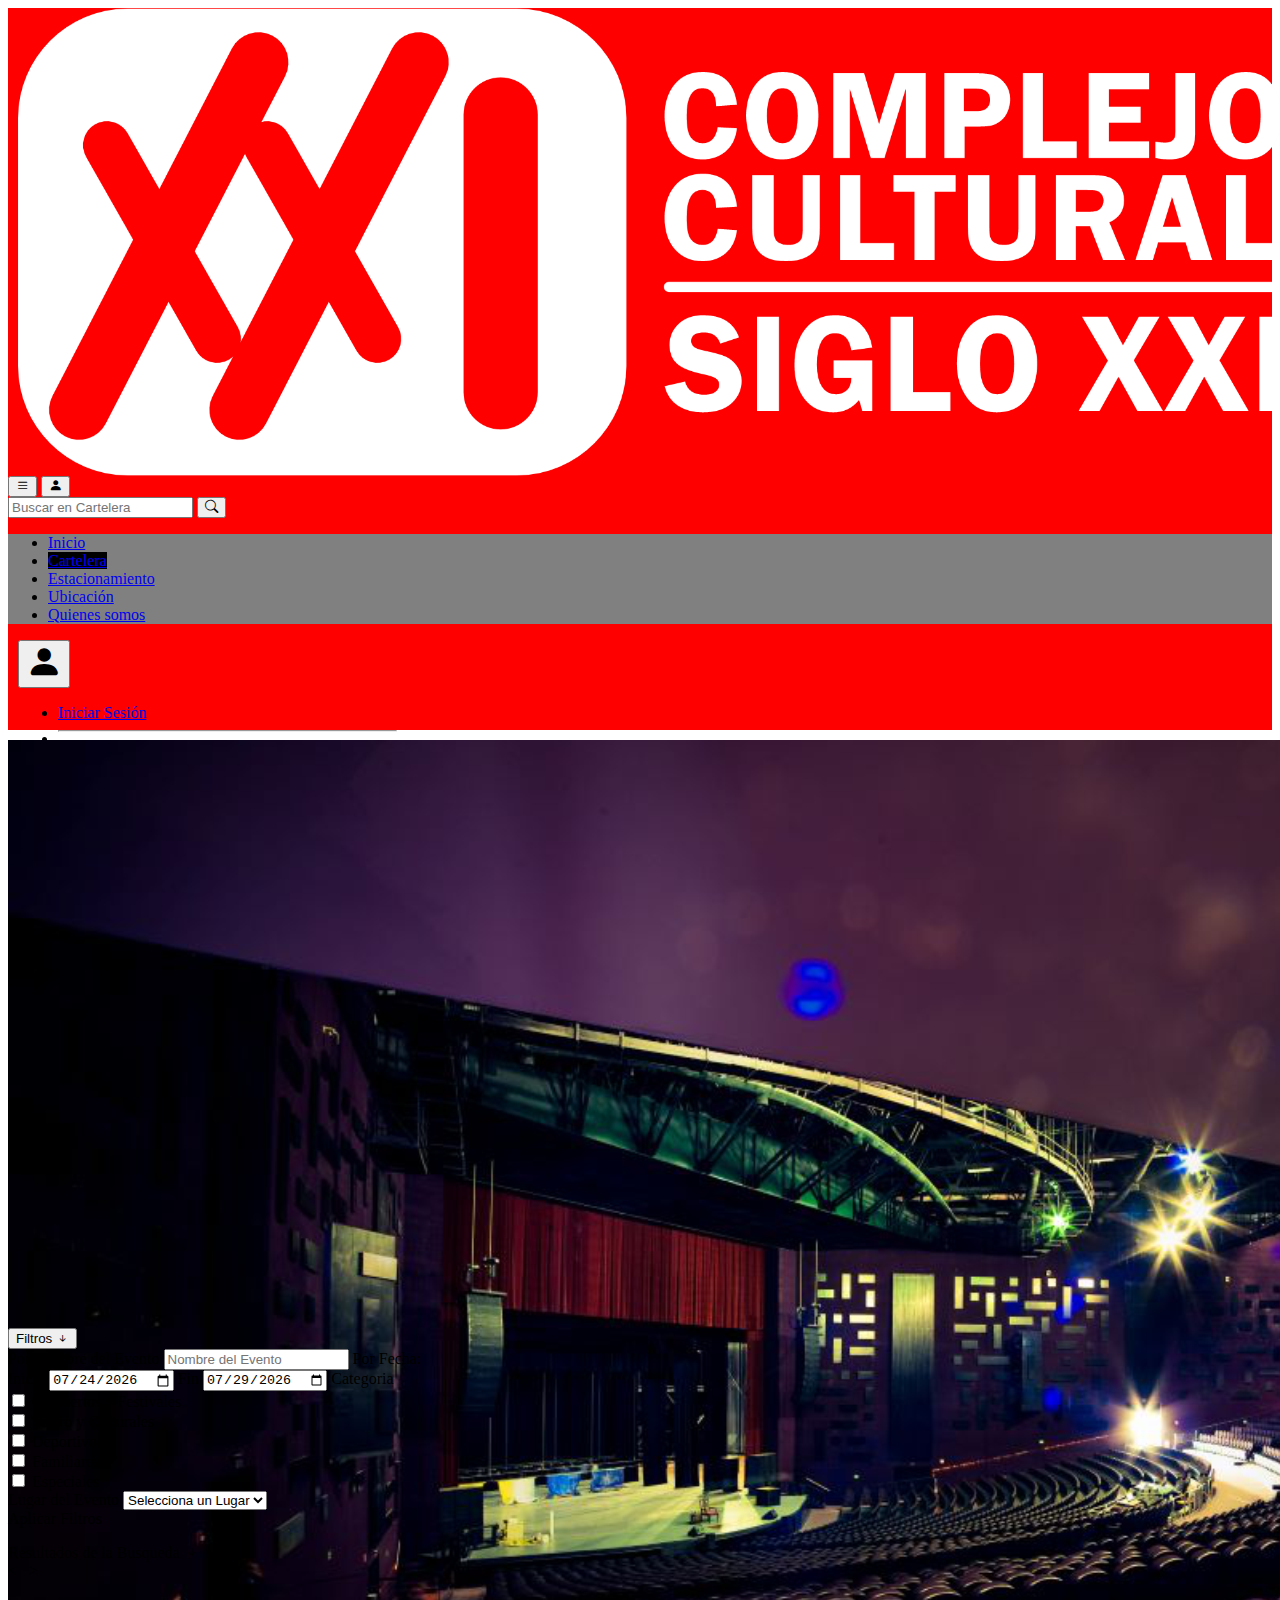
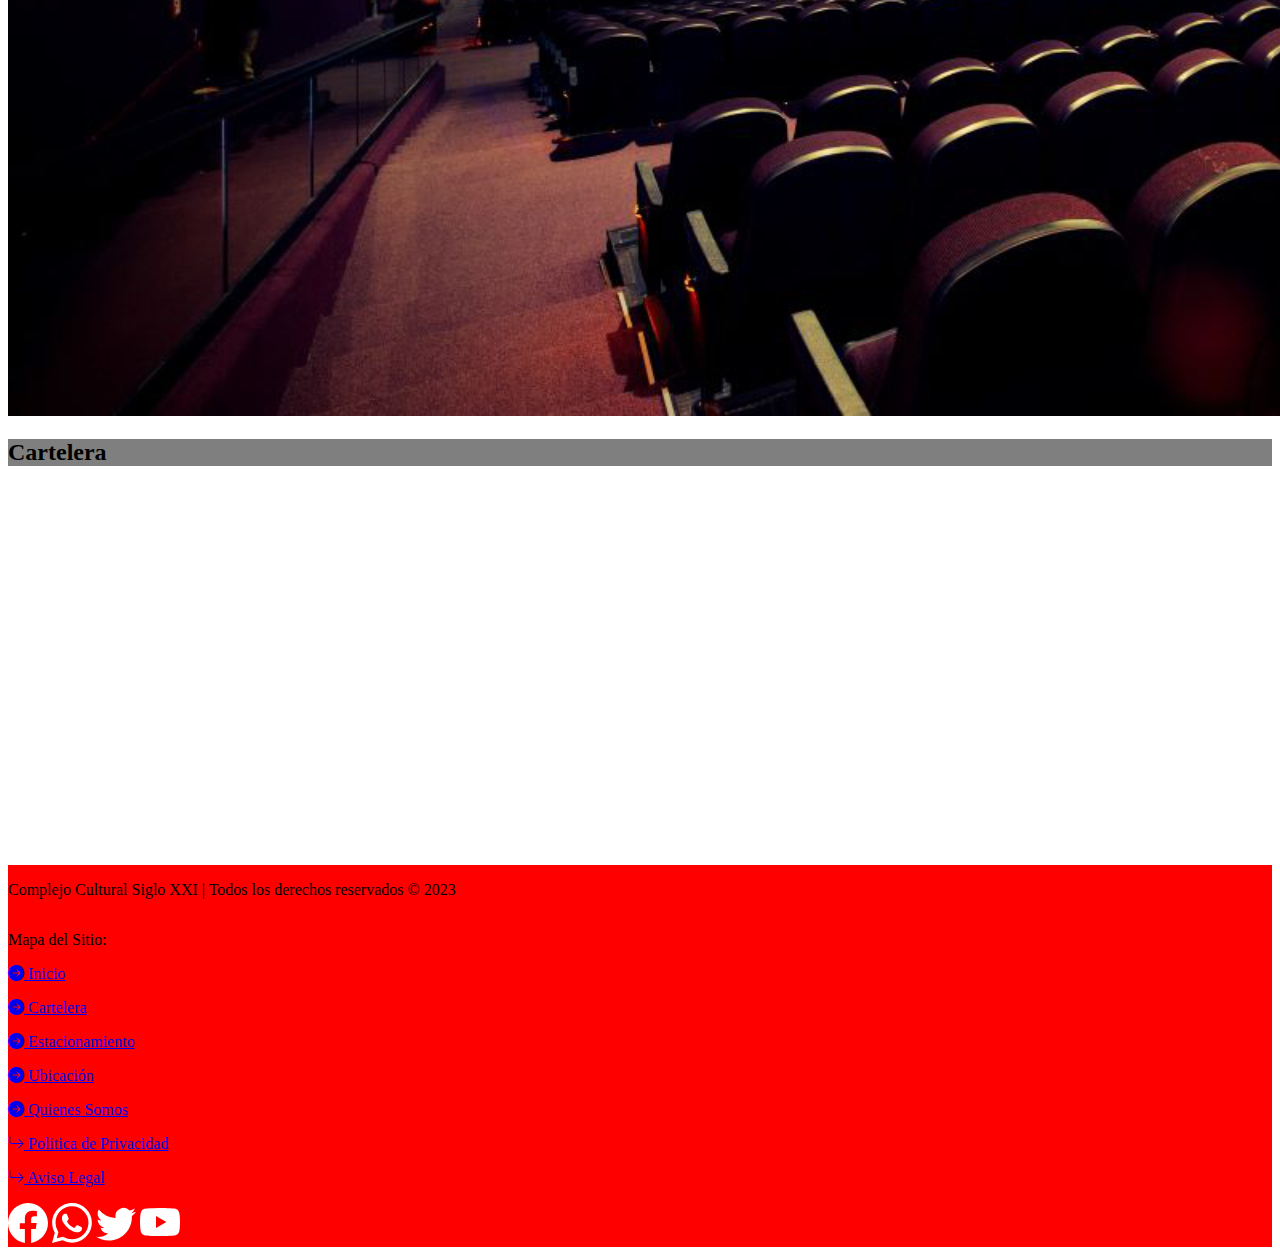
==== cartelera/index.html @ 6fd8be2a "Login API Parameter Compatibility" ====
<!DOCTYPE html>
<html lang="es">
<head>
  <meta charset="UTF-8">
  <meta http-equiv="X-UA-Compatible" content="IE= edge">
  <meta name="viewport" content="width=device-width, initial-scale=1.0">
  <link rel="icon" type="image/x-icon" href="..\imagenes\CULTURA1.png">
  <title>CC Siglo XXI - Cartelera</title>
  <link rel="stylesheet" href="../css/custom.css">
  <link rel="stylesheet" href="https://cdn.jsdelivr.net/npm/bootstrap-icons@1.10.5/font/bootstrap-icons.css">
  <link href="https://cdn.jsdelivr.net/npm/bootstrap@5.3.1/dist/css/bootstrap.min.css" rel="stylesheet" integrity="sha384-4bw+/aepP/YC94hEpVNVgiZdgIC5+VKNBQNGCHeKRQN+PtmoHDEXuppvnDJzQIu9" crossorigin="anonymous">
  <script src="https://cdn.jsdelivr.net/npm/bootstrap@5.3.1/dist/js/bootstrap.bundle.min.js" integrity="sha384-HwwvtgBNo3bZJJLYd8oVXjrBZt8cqVSpeBNS5n7C8IVInixGAoxmnlMuBnhbgrkm" crossorigin="anonymous"></script>
  <script>
    var contenido = "";
    fetch("http://localhost/centro-convenciones/api/cartelera.php?pagina=1")
    .then(resp => resp.json())
    .then(resp => {
      console.log(resp);
      resp.cartelera.forEach((a) => {
        
        contenido += "<div class=\"card bg-white\"><div class=\"row w-100 pt-2 pb-2\"><div class=\"col col-2\"><div class=\"d-flex w-100 justify-content-center\"><img id=\"thumbnail\" src=\"";
        
        if(a.EVENTO.FOTO==""||a.EVENTO.FOTO=="null"||a.EVENTO.FOTO==null){
          contenido += "../imagenes/poster-placeholder.png";
        }
        else{
          contenido +=  a.EVENTO.FOTO;
        }

        contenido += "\"></div></div><div class=\"col col-7 align-self-center\"><p class=\"h3\">"+a.EVENTO.NOMBRE +"</p><p class=\"h6\">"+ a.SALA.NOMBRE+" - "+ a.INICIO +"</p>"+
                  "</div><div class=\"col col-3 align-self-center\"><div class=\"d-flex w-100 pe-xl-5 justify-content-end\">"+
                    "<a id=\"filtrocartelera\" class=\"btn me-3\" href=\"../evento/"+a.ID+"\" value=\"Ver Detalles\">Ver Detalles</a></div></div></div></div>";
      });
      document.getElementById("cartelera2").innerHTML = contenido;
    });

    var pagina = 1;

    function invocaplus(){
      pagina++;
      contenido = "";
      document.getElementById("cartelera2").innerHTML = "";
      fetch("http://localhost/centro-convenciones/api/cartelera.php?pagina="+pagina)
      .then(resp => resp.json())
      .then(resp => {
        if(resp.cartelera == "Algo salio mal"){
          contenido +=  "<div class=\"card bg-white\"><div class=\"row w-100 pt-2 pb-2\"><div class=\"col col-2\"><div class=\"d-flex w-100 justify-content-center\">";
          contenido +=  "</div></div><div class=\"col col-7 mt-5 mb-5 align-self-center\"><p class=\"h3 mt-5 mb-5\"> Algo ha Salido Mal de Nuestro Lado </p><img class=\"h6\" src=\"../imagenes/403.jpg\">"+
                        "</div></div></div></div>";
        }
        else{
          resp.cartelera.forEach((a) => {
            
            contenido += "<div class=\"card bg-white\"><div class=\"row w-100 pt-2 pb-2\"><div class=\"col col-2\"><div class=\"d-flex w-100 justify-content-center\"><img id=\"thumbnail\" src=\"";
            
            if(a.EVENTO.FOTO==""||a.EVENTO.FOTO=="null"||a.EVENTO.FOTO==null){
              contenido += "../imagenes/poster-placeholder.png";
            }
            else{
              contenido +=  a.EVENTO.FOTO;
            }

            contenido += "\"></div></div><div class=\"col col-7 align-self-center\"><p class=\"h3\">"+a.EVENTO.NOMBRE +"</p><p class=\"h6\">"+ a.SALA.NOMBRE+" - "+ a.INICIO +"</p>"+
                      "</div><div class=\"col col-3 align-self-center\"><div class=\"d-flex w-100 pe-xl-5 justify-content-end\">"+
                        "<a id=\"filtrocartelera\" class=\"btn me-3\" href=\"../evento/"+a.ID+"\" value=\"Ver Detalles\">Ver Detalles</a></div></div></div></div>";
          });
        }
        document.getElementById("cartelera2").innerHTML = contenido;
        
      });
    }

    function invocaminus(){
      pagina--;
      contenido = "";
      document.getElementById("cartelera2").innerHTML = "";
      fetch("http://localhost/centro-convenciones/api/cartelera.php?pagina="+pagina)
      .then(resp => resp.json())
      .then(resp => {
        if(resp.cartelera == "Algo salio mal"){
          contenido +=  "<div class=\"card bg-white\"><div class=\"row w-100 pt-2 pb-2\"><div class=\"col col-2\"><div class=\"d-flex w-100 justify-content-center\">";
          contenido +=  "</div></div><div class=\"col col-7 mt-5 mb-5 align-self-center\"><p class=\"h3 mt-5 mb-5\"> Algo ha Salido Mal de Nuestro Lado </p><img class=\"h6\" src=\"../imagenes/403.jpg\">"+
                        "</div></div></div></div>";
        }
        else{
          resp.cartelera.forEach((a) => {
            
            contenido += "<div class=\"card bg-white\"><div class=\"row w-100 pt-2 pb-2\"><div class=\"col col-2\"><div class=\"d-flex w-100 justify-content-center\"><img id=\"thumbnail\" src=\"";
            
            if(a.EVENTO.FOTO==""||a.EVENTO.FOTO=="null"||a.EVENTO.FOTO==null){
              contenido += "../imagenes/poster-placeholder.png";
            }
            else{
              contenido +=  a.EVENTO.FOTO;
            }

            contenido += "\"></div></div><div class=\"col col-7 align-self-center\"><p class=\"h3\">"+a.EVENTO.NOMBRE +"</p><p class=\"h6\">"+ a.SALA.NOMBRE+" - "+ a.INICIO +"</p>"+
                      "</div><div class=\"col col-3 align-self-center\"><div class=\"d-flex w-100 pe-xl-5 justify-content-end\">"+
                        "<a id=\"filtrocartelera\" class=\"btn me-3\" href=\"../evento/"+a.ID+"\" value=\"Ver Detalles\">Ver Detalles</a></div></div></div></div>";
          });
        }
        document.getElementById("cartelera2").innerHTML = contenido;
      });
    }

    function addDays(date, days) {
      var result = new Date(date);
      result.setDate(result.getDate() + days);
      return result;
    }
  </script>   
</head>
<body class="bg-black">
  <!-- Header -->
  <header class="w-100">
    <nav class="navbar navbar-expand-lg ps-lg-2 pe-lg-2 ps-xll-5 pe-xll-5">
        <div class="container-fluid">
            <a id="logos" class="navbar-brand me-auto me-lg-5" aria-current="page" href="">
              <img  id="logo" src="../identidad/CULTURA1White.png" class="img-fluid float-end w-auto" alt="logo">
            </a>
          <button class="navbar-toggler me-2" type="button" data-bs-toggle="collapse" data-bs-target="#navbarSupportedContent" aria-controls="navbarSupportedContent" aria-expanded="false" aria-label="Toggle navigation">
            <span><i class="bi bi-list"></i></span>
          </button>
          <button class="navbar-toggler me-2" type="button" data-bs-toggle="collapse" data-bs-target="#userSupportedContent" aria-controls="userSupportedContent" aria-expanded="false" aria-label="Toggle User">
            <span><i class="bi bi-person-fill"></i></span>
          </button>
          <div class="collapse navbar-collapse ms-2" id="navbarSupportedContent">
            <div class="container" id="navbar">
              <form class="d-flex mt-3 w-100" role="search">
                <input class="form-control me-2" type="search" placeholder="Buscar en Cartelera" aria-label="Buscar">
                <button class="btn text-white" type="submit"><i class="bi bi-search"></i></button>
              </form>
              <div class="container rounded" id="navbart">
                <ul class="nav nav-pills nav-fill justify-content-center me-auto mt-3 mb-3 mb-lg-0">
                  <li class="nav-item m-0">
                    <a class="nav-link  align-middle text-white" aria-current="page" href="../">Inicio</a>
                  </li>
                  <li class="nav-item">
                    <a class="nav-link active align-middle text-white" href="#">Cartelera</a>
                  </li>
                  <li class="nav-item">
                    <a class="nav-link align-middle text-white" href="../estacionamiento/">Estacionamiento</a>
                  </li>
                  <li class="nav-item">
                    <a class="nav-link align-middle text-white" href="../ubicacion/">Ubicación</a>
                  </li>
                  <li class="nav-item">
                    <a class="nav-link align-middle text-white" href="../somos/">Quienes somos</a>
                  </li>
                </ul>
              </div>
            </div>
          </div>
          <div class="collapse navbar-collapse ms-2" id="userSupportedContent">
            <div class="container" id="navbar">
                <div class="container" id="navbar">
                <ul class="navbar-nav justify-content-center me-auto mt-3 mb-2 mb-lg-0">
                  <li class="nav-item m-0">
                    <a class="nav-link align-middle text-white" href="">Iniciar Sesion</a>
                  </li>
                  <li class="nav-item">
                    <a class="nav-link align-middle  text-white" href="">Registrarse</a>
                  </li>
                </ul>
              </div>
            </div>
          </div>
          <div class="navbar-brand align-middle" id="userslong"> 
            <div class="btn-group ms-lg-5 mt-1">
              <button id="useraccess" type="button" class="btn btn-lg dropdown-toggle " data-bs-toggle="dropdown" aria-expanded="false">
                <i class="bi bi-person-fill" ></i>
              </button>
              <ul id="useraccesslist" class="dropdown-menu">
                <li><a class="dropdown-item" href="#">Iniciar Sesión</a></li>
                <li><hr class="dropdown-divider"></li>
                <li><a class="dropdown-item" href="#">Registrarse</a></li>
              </ul>
            </div>
          </div> 
        </div>
    </nav>
  </header>
  <!-- Cabecera -->
  <section class="w-100">
    <div class="card bg-dark text-white w-100 z-0">
      <img src="../imagenes/cartelera.png" class="bg-img w-100" />
      <div class="card-img-overlay text-light justify-content-center flex-column text-center pt-0 pt-lg-5" style="background-color: rgba(0, 0, 0, 0.5)">
        <h2 class="fs-1 pt-4 pt-lg-1 pt-xxl-5"> Cartelera</h2>
      </div>
    </div>
  </section>
  <!-- Filtros -->
  <section>
    <div id="cartelera" class="row z-1 p-5">
      <div id="filtro" class="col rounded mb-4 col-12 col-lg-12 col-xxl-2">
        <div class="card">
          <button id="filtrocartelera" class="btn" type="button" data-bs-toggle="collapse" data-bs-target="#collapseExample" aria-expanded="true" aria-controls="collapseExample">
              Filtros <i class="bi bi-arrow-down-short"></i>
          </button>
          <div class="collapse show" id="collapseExample">
              <div class="card card-body">
                <div>
                  <span class="form-label fw-bold mt-2">Por Nombre del Evento</span>
                  <input class="form-control mt-2 mb-2" type="text" id="nombreevento" placeholder="Nombre del Evento">
                  <span class="form-label fw-bold mt-2">Por Fecha:</span><br>
                  <span class="form-label mt-2">Inicio</span>
                  <input class="form-control mt-2 mb-2" type="date" default="" id="fechain" placeholder="">
                  <span class="form-label mt-2">Fin</span>
                  <input class="form-control mt-2 mb-2" type="date" default="" id="fechaout" placeholder="">
                  <script>
                    document.getElementById("fechain").valueAsDate = new Date();
                    document.getElementById("fechaout").valueAsDate = addDays(document.getElementById("fechain").valueAsDate,5);
                  </script>
                  <span class="form-label fw-bold mt-2">Categoria</span>
                  <div class="form-check mt-2">
                    <input class="form-check-input" type="checkbox" id="checkC" value="C">
                    <label class="form-check-label" for="radiocat"> Conciertos y Festivales </label>
                  </div>
                  <div class="form-check mt-2">
                    <input class="form-check-input" type="checkbox" id="checkT" value="T">
                    <label class="form-check-label" for="radiocat"> Teatro y Culturales </label>
                  </div>
                  <div class="form-check mt-2">
                    <input class="form-check-input" type="checkbox" id="checkD" value="D">
                    <label class="form-check-label" for="radiocat"> Deportivos </label>
                  </div>
                  <div class="form-check mt-2">
                    <input class="form-check-input" type="checkbox" id="checkF" value="F">
                    <label class="form-check-label" for="radiocat"> Familiares </label>
                  </div>
                  <div class="form-check mt-2">
                    <input class="form-check-input" type="checkbox" id="checkE" value="E">
                    <label class="form-check-label" for="radiocat"> Especiales </label>
                  </div>
                  <div>
                    <span class="form-label mt-2">Lugar del Evento</span>
                    <select class="form-select mt-2" name="lugarevento" id="lugarevento">
                      <option value="0">Selecciona un Lugar</option>
                      <option value=""></option> 
                    </select>
                  </div>
                  <div class="d-grid mt-3 gap-2">
                  <a class="btn btn-success" >Aplicar Filtros</a>
                  </div>
                  </form>
                </div>
              </div>
          </div>
        </div>
      </div>
        <div id="filtro" class="col rounded col-12 col-lg-12 col-xxl-10 pe-0">
          <div class="card bg-white">
            <p id="result" class="p-2">
              Resultados de la Busqueda <i class="bi bi-arrow-down-short"></i>
            </p>
            <div id="cartelera2" class="w-100">
            <!-- Resultado de Busqueda -->
            </div>
          </div>
          <div class="card mt-3 bg-white">
            <div class="row pt-2 pb-2">
              <div class="col col-12">
                <div class="d-flex w-100 justify-content-center">
                  <a class="btn btn-danger ms-2 me-2" onclick="invocaminus()"><</a>&nbsp;&nbsp;
                  <a class="btn btn-danger ms-2 me-2" onclick="invocaplus()">></a>
                </div>
              </div>
            </div>
          </div>
        </div>
    </div>
  </section>
  <!-- Pie de Pagina -->
  <footer>
      <div id="footerinoc" class="container-fluid">
      <div class="row justify-content-md-center pb-lg-5 pb-5 pt-5 m-0 text-white">
              
              <div class="d-flex col-lg-5 mt-5 justify-content-center">
                <p div class="h7 text-center mt-5">Complejo Cultural Siglo XXI | Todos los derechos reservados © 2023
                </p>
              </div>

              <div class="d-flex flex-column  ps-0 mt-sm-5 col-lg-3 align-middle">
                <div class="row justify-content-center">
                <p><span class="text-white ms-sm-5">Mapa del Sitio:</span></p>
                  <div class="col col-10 col-xxl-4 justify-content-center">
                    <p><a id="mapa" class="link-underline text-white link-underline-opacity-0 ms-sm-5" href="../"><i class="bi bi-arrow-right-circle-fill"></i> Inicio</a></p>
                    <p><a id="mapa" class="link-underline text-white link-underline-opacity-0 ms-sm-5" href="../cartelera/"><i class="bi bi-arrow-right-circle-fill"></i> Cartelera</a></p>
                    <p><a id="mapa" class="link-underline text-white link-underline-opacity-0 ms-sm-5" href="../estacionamiento/"><i class="bi bi-arrow-right-circle-fill"></i> Estacionamiento</a></p>
                    <p><a id="mapa" class="link-underline text-white link-underline-opacity-0 ms-sm-5" href="../ubicacion/"><i class="bi bi-arrow-right-circle-fill"></i> Ubicación</a></p>
                  </div>
                  <div class="col col-10 col-xxl-4 justify-content-center">
                    <p><a id="mapa" class="link-underline text-white link-underline-opacity-0 ms-xxl-0 ms-sm-5" href="../somos/"><i class="bi bi-arrow-right-circle-fill"></i> Quienes Somos</a></p>
                    <p><a id="mapa" class="link-underline text-white link-underline-opacity-0 ms-xxl-0 ms-sm-5" href="../somos/#legal"><i class="bi bi-arrow-return-right"></i> Politica de Privacidad</a></p>
                    <p><a id="mapa" class="link-underline text-white link-underline-opacity-0 ms-xxl-0 ms-sm-5" href="../somos/#legal"><i class="bi bi-arrow-return-right"></i> Aviso Legal</a></p>
                  </div>
                </div> 
              </div>

            <div class="d-flex mt-5 col-lg-3 justify-content-center">
              <a class="ms-2 mt-5 me-3" href="https://www.facebook.com/CCUBUAP/?locale=es_LA" style="text-decoration:none">
                <svg xmlns="http://www.w3.org/2000/svg" width="40" height="40" fill="white" class="bi bi-facebook" viewBox="0 0 16 16">
                <path d="M16 8.049c0-4.446-3.582-8.05-8-8.05C3.58 0-.002 3.603-.002 8.05c0 4.017 2.926 7.347 6.75 7.951v-5.625h-2.03V8.05H6.75V6.275c0-2.017 1.195-3.131 3.022-3.131.876 0 1.791.157 1.791.157v1.98h-1.009c-.993 0-1.303.621-1.303 1.258v1.51h2.218l-.354 2.326H9.25V16c3.824-.604 6.75-3.934 6.75-7.951z"/>
                </svg>
              </a>  
              <a class="ms-2 mt-5 me-3" href="https://www.facebook.com/CCUBUAP/?locale=es_LA" style="text-decoration:none">
                <svg xmlns="http://www.w3.org/2000/svg" width="40" height="40" fill="white" class="bi bi-whatsapp" viewBox="0 0 16 16">
                <path d="M13.601 2.326A7.854 7.854 0 0 0 7.994 0C3.627 0 .068 3.558.064 7.926c0 1.399.366 2.76 1.057 3.965L0 16l4.204-1.102a7.933 7.933 0 0 0 3.79.965h.004c4.368 0 7.926-3.558 7.93-7.93A7.898 7.898 0 0 0 13.6 2.326zM7.994 14.521a6.573 6.573 0 0 1-3.356-.92l-.24-.144-2.494.654.666-2.433-.156-.251a6.56 6.56 0 0 1-1.007-3.505c0-3.626 2.957-6.584 6.591-6.584a6.56 6.56 0 0 1 4.66 1.931 6.557 6.557 0 0 1 1.928 4.66c-.004 3.639-2.961 6.592-6.592 6.592zm3.615-4.934c-.197-.099-1.17-.578-1.353-.646-.182-.065-.315-.099-.445.099-.133.197-.513.646-.627.775-.114.133-.232.148-.43.05-.197-.1-.836-.308-1.592-.985-.59-.525-.985-1.175-1.103-1.372-.114-.198-.011-.304.088-.403.087-.088.197-.232.296-.346.1-.114.133-.198.198-.33.065-.134.034-.248-.015-.347-.05-.099-.445-1.076-.612-1.47-.16-.389-.323-.335-.445-.34-.114-.007-.247-.007-.38-.007a.729.729 0 0 0-.529.247c-.182.198-.691.677-.691 1.654 0 .977.71 1.916.81 2.049.098.133 1.394 2.132 3.383 2.992.47.205.84.326 1.129.418.475.152.904.129 1.246.08.38-.058 1.171-.48 1.338-.943.164-.464.164-.86.114-.943-.049-.084-.182-.133-.38-.232z"/>
                </svg>
              </a>  
              <a class="ms-2 mt-5 me-3" href="https://twitter.com/i/flow/login?redirect_after_login=%2Fccubuap%3Flang%3Des" style="text-decoration:none">
                <svg xmlns="http://www.w3.org/2000/svg" width="40" height="40" fill="white" class="bi bi-twitter" viewBox="0 0 16 16">
                <path d="M5.026 15c6.038 0 9.341-5.003 9.341-9.334 0-.14 0-.282-.006-.422A6.685 6.685 0 0 0 16 3.542a6.658 6.658 0 0 1-1.889.518 3.301 3.301 0 0 0 1.447-1.817 6.533 6.533 0 0 1-2.087.793A3.286 3.286 0 0 0 7.875 6.03a9.325 9.325 0 0 1-6.767-3.429 3.289 3.289 0 0 0 1.018 4.382A3.323 3.323 0 0 1 .64 6.575v.045a3.288 3.288 0 0 0 2.632 3.218 3.203 3.203 0 0 1-.865.115 3.23 3.23 0 0 1-.614-.057 3.283 3.283 0 0 0 3.067 2.277A6.588 6.588 0 0 1 .78 13.58a6.32 6.32 0 0 1-.78-.045A9.344 9.344 0 0 0 5.026 15z"/>
                </svg> 
              </a>
              <a class="ms-2 mt-5 me-3" href="https://www.youtube.com/watch?v=QWm4wYidIoY" style="text-decoration:none">
                <svg xmlns="http://www.w3.org/2000/svg" width="40" height="40" fill="white" class="bi bi-youtube" viewBox="0 0 16 16">
                <path d="M8.051 1.999h.089c.822.003 4.987.033 6.11.335a2.01 2.01 0 0 1 1.415 1.42c.101.38.172.883.22 1.402l.01.104.022.26.008.104c.065.914.073 1.77.074 1.957v.075c-.001.194-.01 1.108-.082 2.06l-.008.105-.009.104c-.05.572-.124 1.14-.235 1.558a2.007 2.007 0 0 1-1.415 1.42c-1.16.312-5.569.334-6.18.335h-.142c-.309 0-1.587-.006-2.927-.052l-.17-.006-.087-.004-.171-.007-.171-.007c-1.11-.049-2.167-.128-2.654-.26a2.007 2.007 0 0 1-1.415-1.419c-.111-.417-.185-.986-.235-1.558L.09 9.82l-.008-.104A31.4 31.4 0 0 1 0 7.68v-.123c.002-.215.01-.958.064-1.778l.007-.103.003-.052.008-.104.022-.26.01-.104c.048-.519.119-1.023.22-1.402a2.007 2.007 0 0 1 1.415-1.42c.487-.13 1.544-.21 2.654-.26l.17-.007.172-.006.086-.003.171-.007A99.788 99.788 0 0 1 7.858 2h.193zM6.4 5.209v4.818l4.157-2.408L6.4 5.209z"/>
                </svg>   
              </a>   
            </div>

          </div>
      </div>
  </footer>
</body>
</html>
---- css/custom.css ----
@media only screen and (max-width: 993px) {
    #userslong {
        display: none!important;
    }

    #logos{
        height: 100%!important;
    }

    #cartas{
        margin-top: -12rem;
    }
    #cartelera{
        margin-top: -60%;
    }
    #servicios{
        margin-top: -55%;
    }
    #ubicacion{
        margin-top: -55%;
    }
    #somos{
        margin-top: -55%;
    }

    #filtro{
        --bs-gutter-x: 0;
    }

    #footerinoc{
        background-color: #ff0000;
        margin-top: 70%;
    }
    
    #footerinos{
        background-color: #ff0000;
        margin-top: 5%;
    }
    
    #footerinou{
        background-color: #ff0000;
        margin-top: 0%;
    }

    #footerinoq{
        background-color: #ff0000;
        margin-top: 0%;
    }

    #thumbnail{
        max-width: 3rem;
        max-height: 5.3rem;
    }

    #map{
        height: 30rem;
    }

    #loginlogo{
        width: 30%;
        height: 100%;
    }

    #login{
        width: 75%;
    }

}

@media only screen and (min-width: 994px) and (max-width: 1399px) {
    #userSupportedContent {
        display: none!important;
    }

    #logos{
        height: 80%!important;
    }

    #cartas{
        margin-top: -15rem;
    }

    #cartelera{
        margin-top: -60%;
    }

    #servicios{
        margin-top: -55%;
    }

    #ubicacion{
        margin-top: -55%;
    }
    #somos{
        margin-top: -55%;
    }

    #filtro{
        --bs-gutter-x: 0;
    }

    #footerinoc{
        background-color: #ff0000;
        margin-top: 70%;
    }

    #footerinos{
        background-color: #ff0000;
        margin-top: 5%;
    }

    #footerinou{
        background-color: #ff0000;
        margin-top: 30%;
    }

    #footerinoq{
        background-color: #ff0000;
        margin-top: 0%;
    }

    #thumbnail{
        aspect-ratio: 9/16;
        max-width: 6rem;
        max-height: 10.6rem;
    }

    #map{
        height: 42.5rem;
    }

    #loginlogo{
        width: 50%;
        height: 100%;
    }
    
    #login{
        width: 95%;
    }

}

@media only screen and (min-width: 1400px) {
    #userSupportedContent {
        display: none!important;
    }

    #cartas{
        margin-top: -35rem;
    }

    #cartelera{
        margin-top: -60%;
    }
    
    #servicios{
        margin-top: -55%;
        width: 80%;
    }

    #servicios2{
        width: 80%;
    }

    #ubicacion{
        margin-top: -55%;
    }
    #somos{
        margin-top: -55%;
    }

    #filtro{
        --bs-gutter-x: 1rem;
    }

    #footerinoc{
        background-color: #ff0000;
        margin-top: 0%;
    }

    #footerinos{
        background-color: #ff0000;
        margin-top: 0%;
    }

    #footerinou{
        background-color: #ff0000;
        margin-top: 10%;
    }

    #footerinoq{
        background-color: #ff0000;
        margin-top: 0%;
    }
    
    #thumbnail{
        max-width: 9rem;
        max-height: 16rem;
    }
    
    #cartelera1{
        width: 15%!important;
        margin-right:1% ;
    }

    #map{
        height: 36.5rem;
    }

    #cardserviciosl{
        margin-top: 0%!important;
        margin-left: 25%!important;
    }
    #cardserviciosr{
        margin-top: 0%!important;
        margin-right: 0%!important;
    }

    #loginlogo{
        width: 40%;
        height: 100%;
    }
    
    #login{
        width: 100%;
    }
}

#thumbnail{
    width: 100%;
    height: 100%;
}

a.nav-link{
    --bs-navbar-nav-link-padding-x: 1.5rem;
}

#result{
    margin-bottom: 0;
}

a.nav-link.active{
    background-color: #000000!important;
}

#useraccesslist{
    --bs-dropdown-link-active-bg:#ff0000 ;
    --bs-dropdown-link-hover-bg: #ff0000 ;
    --bs-dropdown-link-hover-color: #ffffff;
    --dropdown-link-hover-bg:#ff0000;
}

#filtrocartelera{
    --bs-btn-bg: #ff0000;
    --bs-btn-color: #ffffff;
    --bs-btn-border-color: #ff0000;
    --bs-btn-hover-border-color: #ff0000;
    --bs-btn-hover-bg: #ffffff;
    --bs-btn-hover-color: #000000;
}

nav.navbar{
    --bs-navbar-padding-y: 0.0rem;
    background-color: #ff0000;
}

#footerino{
    background-color: #ff0000;
}

#useraccess{
    --bs-btn-color: #ffffff;
    --bs-btn-active-color: #ffffff;
    --bs-btn-hover-color: #ffffff;
    font-size: 36px;
}

div.dropdown{
    width: 25%;
    height: 90px;
    margin: 10px;
    align-content: end;
}

div.container-fluid{
    flex-wrap: nowrap;
    --bs-gutter-x: 0rem;
}

.navbar-toggler{
    --bs-navbar-color: white;
}

a.navbar-brand{
    width: 30%;
    height: 90px;
    margin: 10px;
}

div.navbar-brand{
    width: 30%;
    height: 90px;
    margin: 10px;
    
}

#mapa{
    margin-top: .5rem!important;
    margin-bottom: .5rem!important;
}

a.navbar{
    width: 25%;
    height: 125;
    justify-content: right;
}

a.dropdown{
    width: 25%;
    height: 125;
    justify-content: right;
}

#navbar{
    width: 100%;
}

#navbart{
    justify-content: center;
    width: 100%;
    background-color: grey;
}

#user{
    height: 60px;
    width: 75px;
}

img.img-fluid{
    width: 100%;
    height: 100%;
    vertical-align: middle;
}

.row{
    --bs-gutter-x: 0!important;
}


.d-flex{
    width: 50%;
    display: inline-block;
}

#CRUD{
    background-image: url(/imagenes/teatro.jpg);
}


  
  /* The message box is shown when the user clicks on the password field */
  #message {
    display: none;
    background: #f1f1f1;
    color: #000;
    position: relative;
    padding: 10px;
    margin-top: 10px;
  }
  
  #message p {
    padding: 0;
    font-size: 12px;
  }
  
  /* Add a green text color and a checkmark when the requirements are right */
  .valid {
    color: green;
  }
  
  .valid:before {
    position: relative;
    left: 35px;
  }
  
  /* Add a red text color and an "x" icon when the requirements are wrong */
  .invalid {
    color: red;
  }
  
  .invalid:before {
    position: relative;
    left: 35px;
  }

  #poster{
    height: auto;
    width: 100;
  }

  #estacionamiento{
    position: relative;
    width: 1100px;
    z-index: 1;
  }

  #cajon{
    position: relative;
    width: 50px;
    z-index: 2;
    margin-top: -15px;
  }
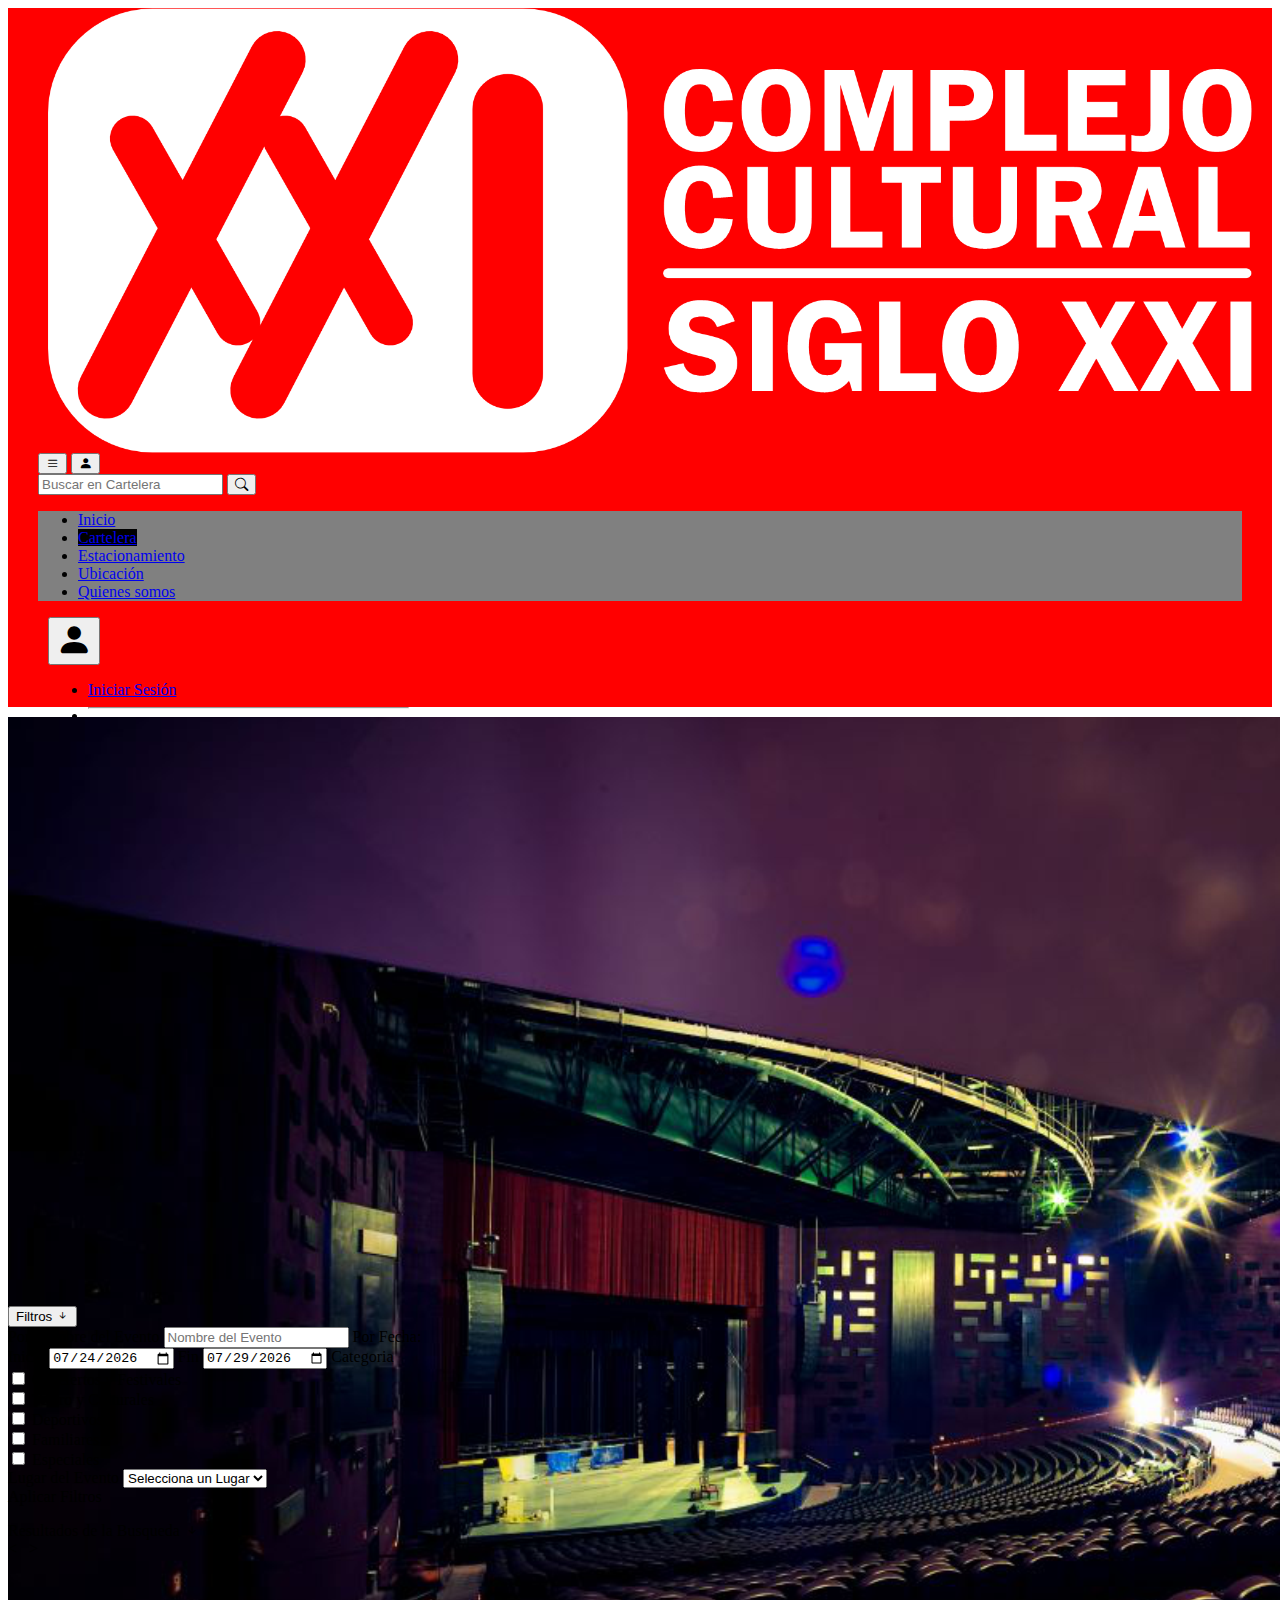
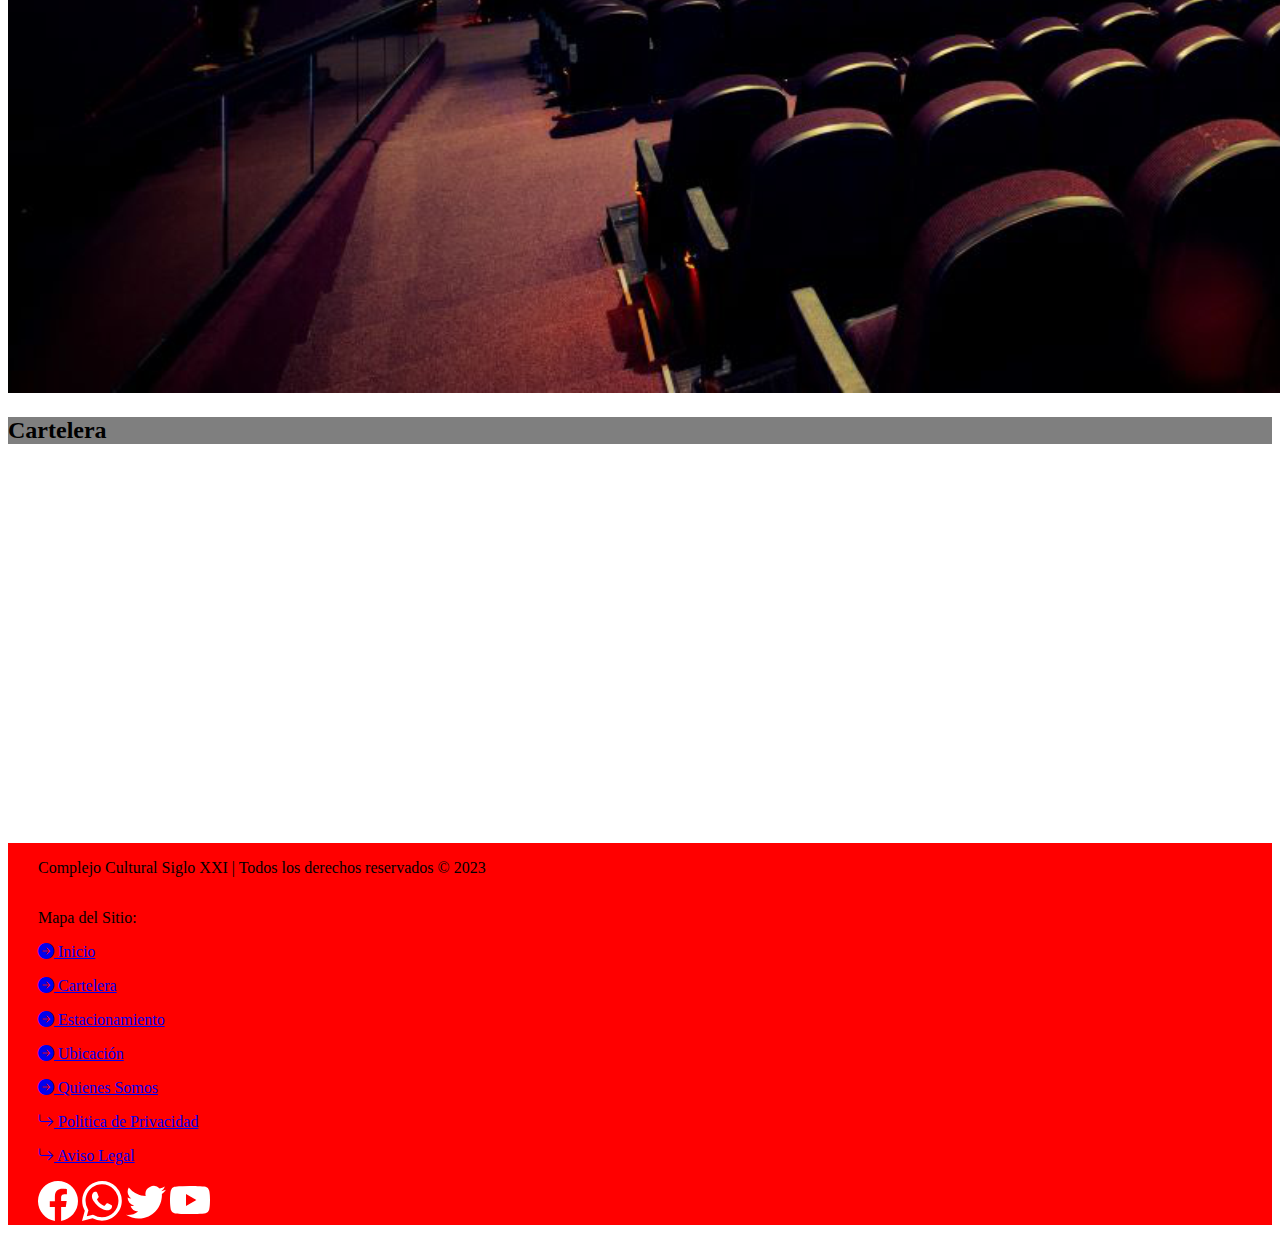
==== commit 8248c2b1: "Merge branch 'main' of https://github.com/GRMKJ/centro-convenciones" ====
--- a/cartelera/index.html
+++ b/cartelera/index.html
@@ -12,7 +12,7 @@
   <script src="https://cdn.jsdelivr.net/npm/bootstrap@5.3.1/dist/js/bootstrap.bundle.min.js" integrity="sha384-HwwvtgBNo3bZJJLYd8oVXjrBZt8cqVSpeBNS5n7C8IVInixGAoxmnlMuBnhbgrkm" crossorigin="anonymous"></script>
   <script>
     var contenido = "";
-    fetch("http://localhost/centro-convenciones/api/cartelera.php?pagina=1")
+    fetch("https://minitechsolutions.shop/ccsxxitest/api/cartelera.php?pagina=1")
     .then(resp => resp.json())
     .then(resp => {
       console.log(resp);
@@ -29,7 +29,7 @@
 
         contenido += "\"></div></div><div class=\"col col-7 align-self-center\"><p class=\"h3\">"+a.EVENTO.NOMBRE +"</p><p class=\"h6\">"+ a.SALA.NOMBRE+" - "+ a.INICIO +"</p>"+
                   "</div><div class=\"col col-3 align-self-center\"><div class=\"d-flex w-100 pe-xl-5 justify-content-end\">"+
-                    "<a id=\"filtrocartelera\" class=\"btn me-3\" href=\"../evento/"+a.ID+"\" value=\"Ver Detalles\">Ver Detalles</a></div></div></div></div>";
+                    "<a id=\"filtrocartelera\" class=\"btn me-3\" href=\"../evento/?id="+a.ID+"\" value=\"Ver Detalles\">Ver Detalles</a></div></div></div></div>";
       });
       document.getElementById("cartelera2").innerHTML = contenido;
     });
@@ -40,7 +40,7 @@
       pagina++;
       contenido = "";
       document.getElementById("cartelera2").innerHTML = "";
-      fetch("http://localhost/centro-convenciones/api/cartelera.php?pagina="+pagina)
+      fetch("https://minitechsolutions.shop/ccsxxitest/api/cartelera.php?pagina="+pagina)
       .then(resp => resp.json())
       .then(resp => {
         if(resp.cartelera == "Algo salio mal"){
@@ -62,7 +62,7 @@
 
             contenido += "\"></div></div><div class=\"col col-7 align-self-center\"><p class=\"h3\">"+a.EVENTO.NOMBRE +"</p><p class=\"h6\">"+ a.SALA.NOMBRE+" - "+ a.INICIO +"</p>"+
                       "</div><div class=\"col col-3 align-self-center\"><div class=\"d-flex w-100 pe-xl-5 justify-content-end\">"+
-                        "<a id=\"filtrocartelera\" class=\"btn me-3\" href=\"../evento/"+a.ID+"\" value=\"Ver Detalles\">Ver Detalles</a></div></div></div></div>";
+                        "<a id=\"filtrocartelera\" class=\"btn me-3\" href=\"../evento/?id="+a.ID+"\" value=\"Ver Detalles\">Ver Detalles</a></div></div></div></div>";
           });
         }
         document.getElementById("cartelera2").innerHTML = contenido;
@@ -74,7 +74,7 @@
       pagina--;
       contenido = "";
       document.getElementById("cartelera2").innerHTML = "";
-      fetch("http://localhost/centro-convenciones/api/cartelera.php?pagina="+pagina)
+      fetch("https://minitechsolutions.shop/ccsxxitest/api/cartelera.php?pagina="+pagina)
       .then(resp => resp.json())
       .then(resp => {
         if(resp.cartelera == "Algo salio mal"){
@@ -96,7 +96,7 @@
 
             contenido += "\"></div></div><div class=\"col col-7 align-self-center\"><p class=\"h3\">"+a.EVENTO.NOMBRE +"</p><p class=\"h6\">"+ a.SALA.NOMBRE+" - "+ a.INICIO +"</p>"+
                       "</div><div class=\"col col-3 align-self-center\"><div class=\"d-flex w-100 pe-xl-5 justify-content-end\">"+
-                        "<a id=\"filtrocartelera\" class=\"btn me-3\" href=\"../evento/"+a.ID+"\" value=\"Ver Detalles\">Ver Detalles</a></div></div></div></div>";
+                        "<a id=\"filtrocartelera\" class=\"btn me-3\" href=\"../evento/?id="+a.ID+"\" value=\"Ver Detalles\">Ver Detalles</a></div></div></div></div>";
           });
         }
         document.getElementById("cartelera2").innerHTML = contenido;
@@ -156,10 +156,10 @@
                 <div class="container" id="navbar">
                 <ul class="navbar-nav justify-content-center me-auto mt-3 mb-2 mb-lg-0">
                   <li class="nav-item m-0">
-                    <a class="nav-link align-middle text-white" href="">Iniciar Sesion</a>
-                  </li>
-                  <li class="nav-item">
-                    <a class="nav-link align-middle  text-white" href="">Registrarse</a>
+                    <a class="nav-link align-middle text-white" href="../usuario/inicio.php">Iniciar Sesion</a>
+                  </li>
+                  <li class="nav-item">
+                    <a class="nav-link align-middle  text-white" href="../usuario/registro.php">Registrarse</a>
                   </li>
                 </ul>
               </div>
@@ -171,9 +171,9 @@
                 <i class="bi bi-person-fill" ></i>
               </button>
               <ul id="useraccesslist" class="dropdown-menu">
-                <li><a class="dropdown-item" href="#">Iniciar Sesión</a></li>
+                <li><a class="dropdown-item" href="../usuario/inicio.php">Iniciar Sesión</a></li>
                 <li><hr class="dropdown-divider"></li>
-                <li><a class="dropdown-item" href="#">Registrarse</a></li>
+                <li><a class="dropdown-item" href="../usuario/registro.php">Registrarse</a></li>
               </ul>
             </div>
           </div> 
--- a/css/custom.css
+++ b/css/custom.css
@@ -65,6 +65,18 @@
         width: 75%;
     }
 
+    /* Parte del diseño de la tabla*/
+    .container-fluid {
+        padding-left: 15px;
+        padding-right: 15px;
+      }
+
+    .col-2, .col-8, .col-2.ps-5 {
+        width: 100%;
+        text-align: center;
+        padding-left: 0;
+        padding-right: 0;
+      }
 }
 
 @media only screen and (min-width: 994px) and (max-width: 1399px) {
@@ -138,6 +150,11 @@
         width: 95%;
     }
 
+    /* Parte del diseño de la tabla*/
+    .container-fluid {
+        padding-left: 30px;
+        padding-right: 30px;
+      }
 }
 
 @media only screen and (min-width: 1400px) {
@@ -404,9 +421,44 @@
     z-index: 1;
   }
 
-  #cajon{
+  #cajon1{
     position: relative;
     width: 50px;
     z-index: 2;
-    margin-top: -15px;
+    margin-top: -750px;
+    margin-left: 65px
+  }
+  #cajon2{
+    position: relative;
+    width: 50px;
+    z-index: 2;
+    margin-top: -750px;
+    margin-left: 100px
+  }
+  #cajon3{
+    position: relative;
+    width: 50px;
+    z-index: 2;
+    margin-top: -750px;
+    margin-left: 100px
+  }
+
+  #auditorio{
+    height: 350px;
+  }
+
+  #teatro{
+    height: 350px;
+  }
+
+  #cine{
+    height: 350px;
+  }
+
+  /* Parte del diseño de la tabla*/
+  .col-2, .col-8, .col-2.ps-5 {
+    width: 100%;
+    text-align: center;
+    padding-left: 0;
+    padding-right: 0;
   }